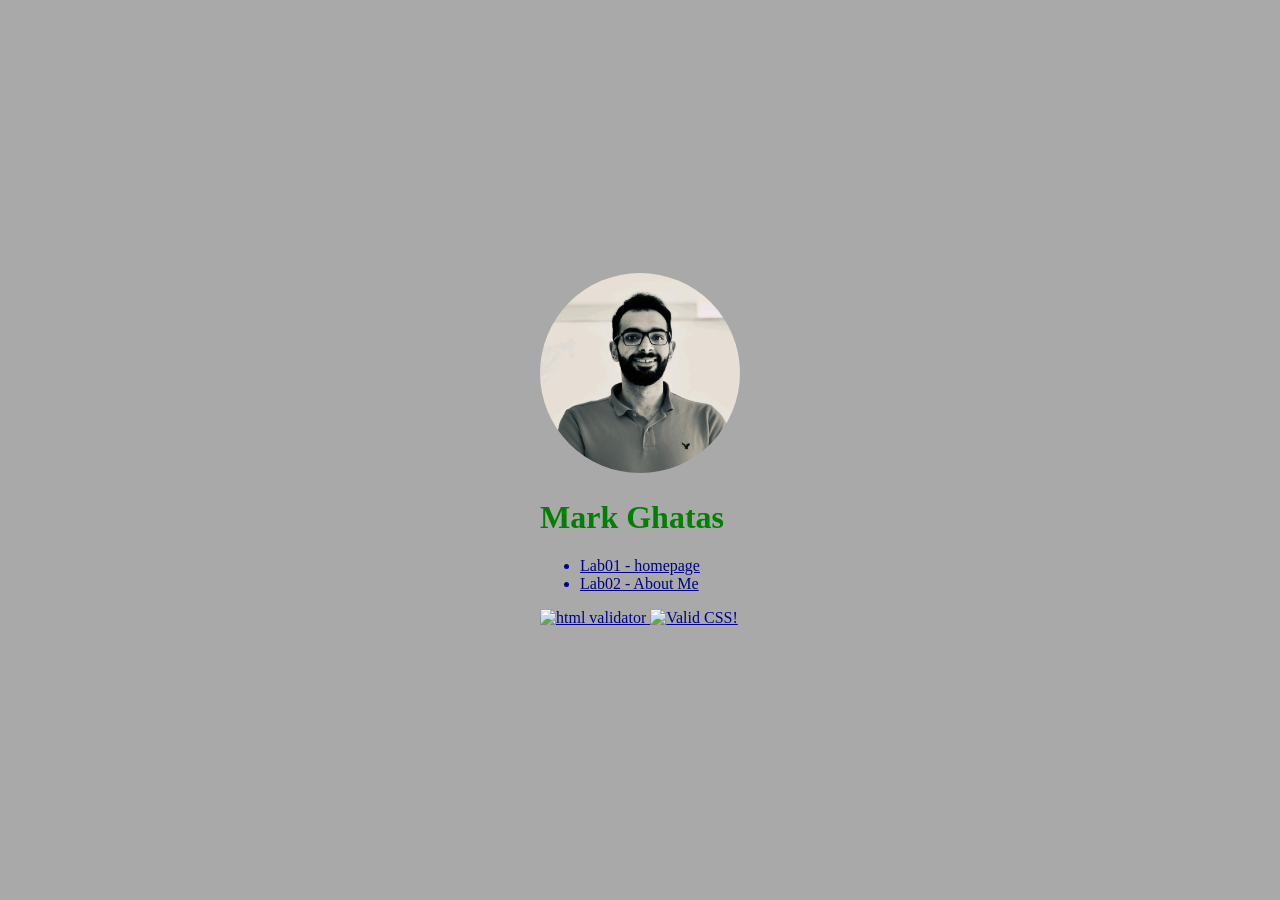
==== index.html @ c0b35ac7 "Lab 01&02" ====
<!DOCTYPE html>
<html lang="en">
<head>
	<meta charset="utf-8"/>
	<title>Home Page</title>
	<link rel="stylesheet" href="css/styleme.css"/>
</head>
<body>
	<p>
		<img src="images/mark.png" alt="Personal Picture" title="Mark Ghatas" class="profile-class">
	</p>
	<h1>Mark Ghatas</h1>
	<ul class="labs-style">
		<li>
			<a href="index.html" >Lab01 - homepage</a>
		</li>
		<li>
			<a href="aboutme.html" >Lab02 - About Me</a>
		</li>
	</ul>
	<p>
		<a href="https://validator.w3.org/check/referer">
			<img src="http://mumstudents.org/cs472/2014-09/images/w3c-html.png"
				 alt="html validator"/>
		</a>
		<a href="https://jigsaw.w3.org/css-validator/check/referer">
			<img src=http://jigsaw.w3.org/css-validator/images/vcss
				 alt="Valid CSS!"/>
		</a>
	</p>
</body>
</html>
---- css/styleme.css ----
html, body {
    height: 100%;
}

html {
    display: table;
    margin: auto;
}

body {
    display: table-cell;
    vertical-align: middle;
	color: white;
	background-color: darkgray;
}

h1, h3
{
	color: green;
}

a, .labs-style
{
	color: darkblue;
}

dt, strong
{
	color: red;
}

.neighbors-class
{
    font-family: sans-serif;
}

.profile-class
{
	border-radius: 50%;
	width:200px;
}
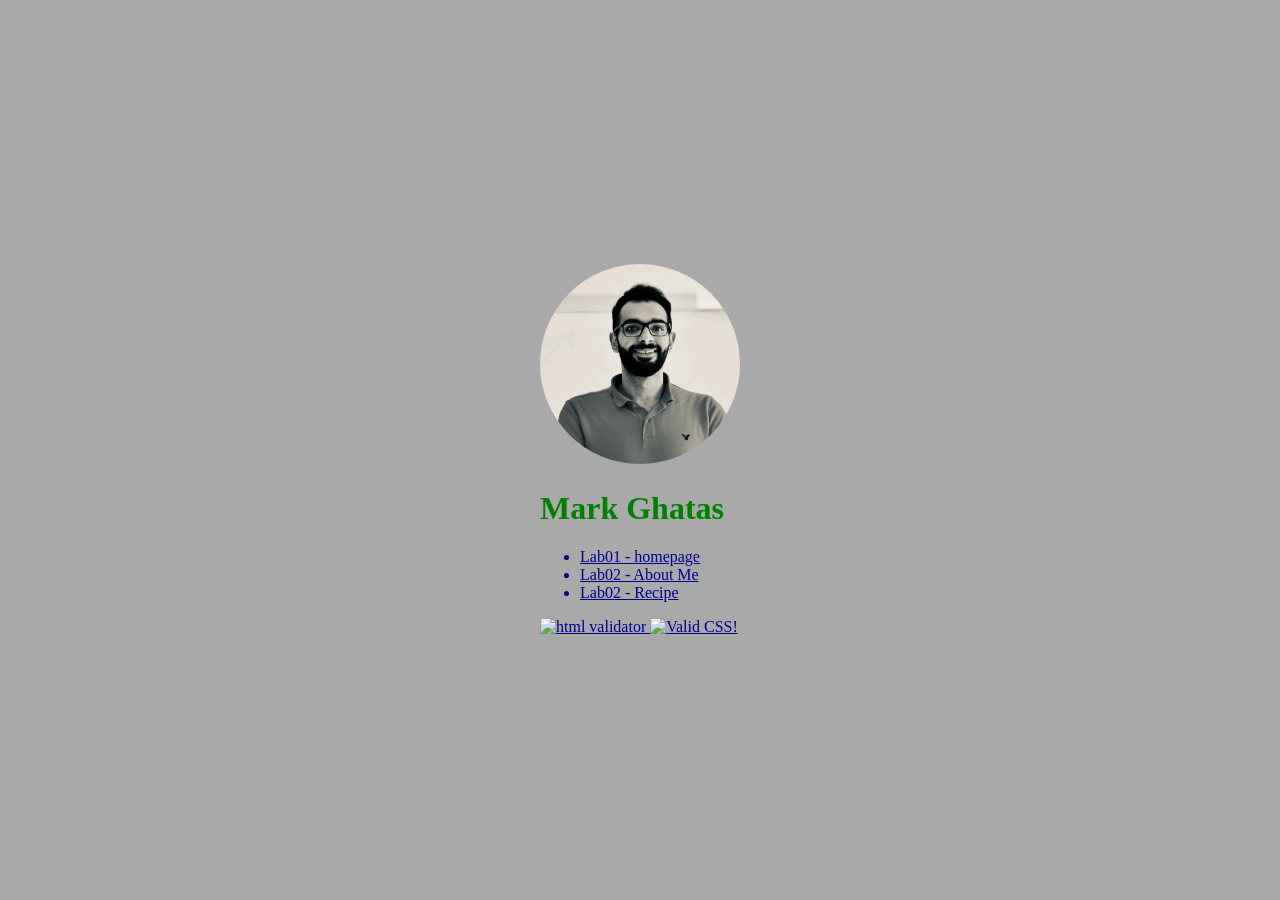
==== commit 66217bb0: "Recipe" ====
--- a/index.html
+++ b/index.html
@@ -17,6 +17,9 @@
 		<li>
 			<a href="aboutme.html" >Lab02 - About Me</a>
 		</li>
+		<li>
+			<a href="pie.html" >Lab02 - Recipe</a>
+		</li>
 	</ul>
 	<p>
 		<a href="https://validator.w3.org/check/referer">
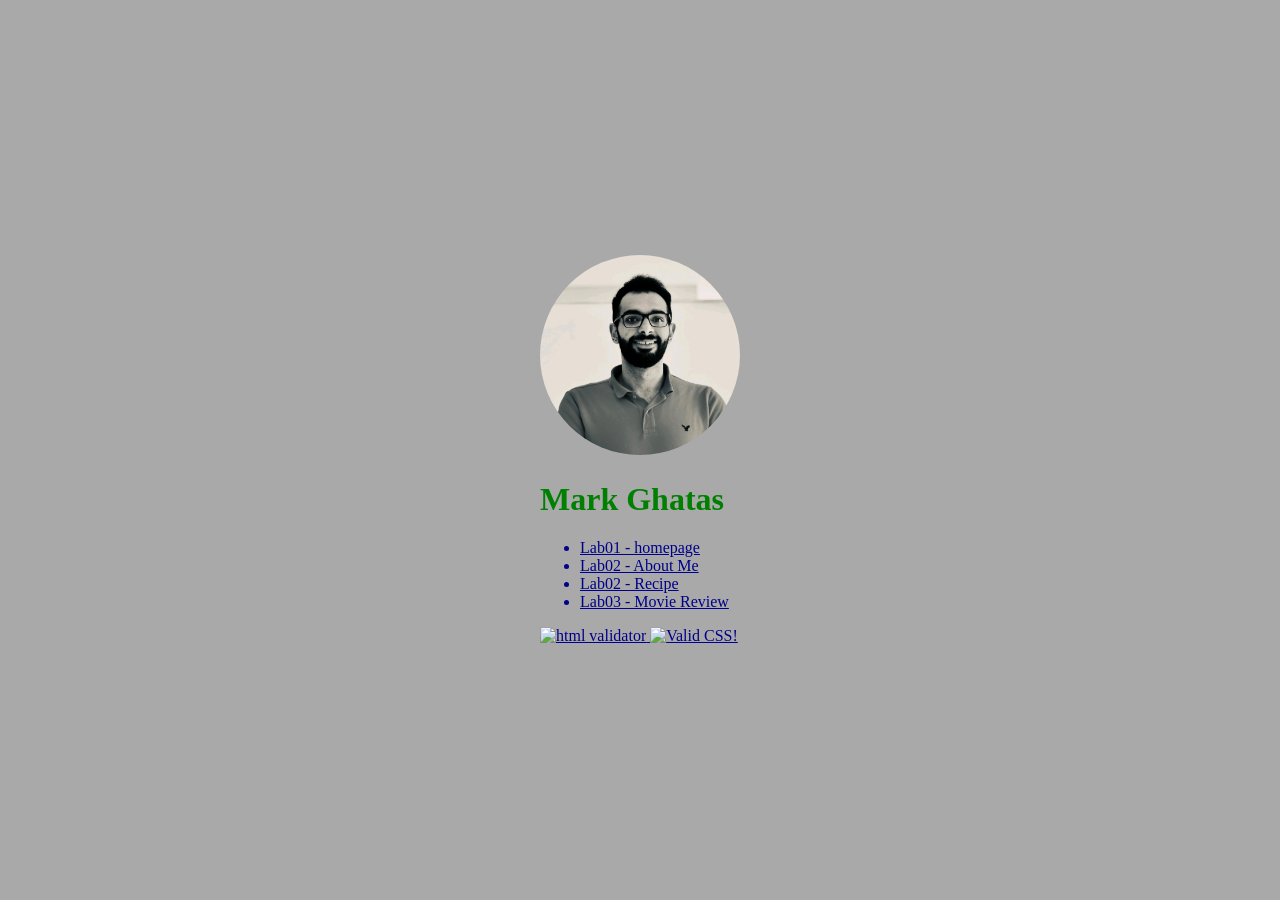
==== commit 367b3c24: "Lab 3" ====
--- a/index.html
+++ b/index.html
@@ -20,6 +20,9 @@
 		<li>
 			<a href="pie.html" >Lab02 - Recipe</a>
 		</li>
+		<li>
+			<a href="tmnt.html" >Lab03 - Movie Review</a>
+		</li>
 	</ul>
 	<p>
 		<a href="https://validator.w3.org/check/referer">
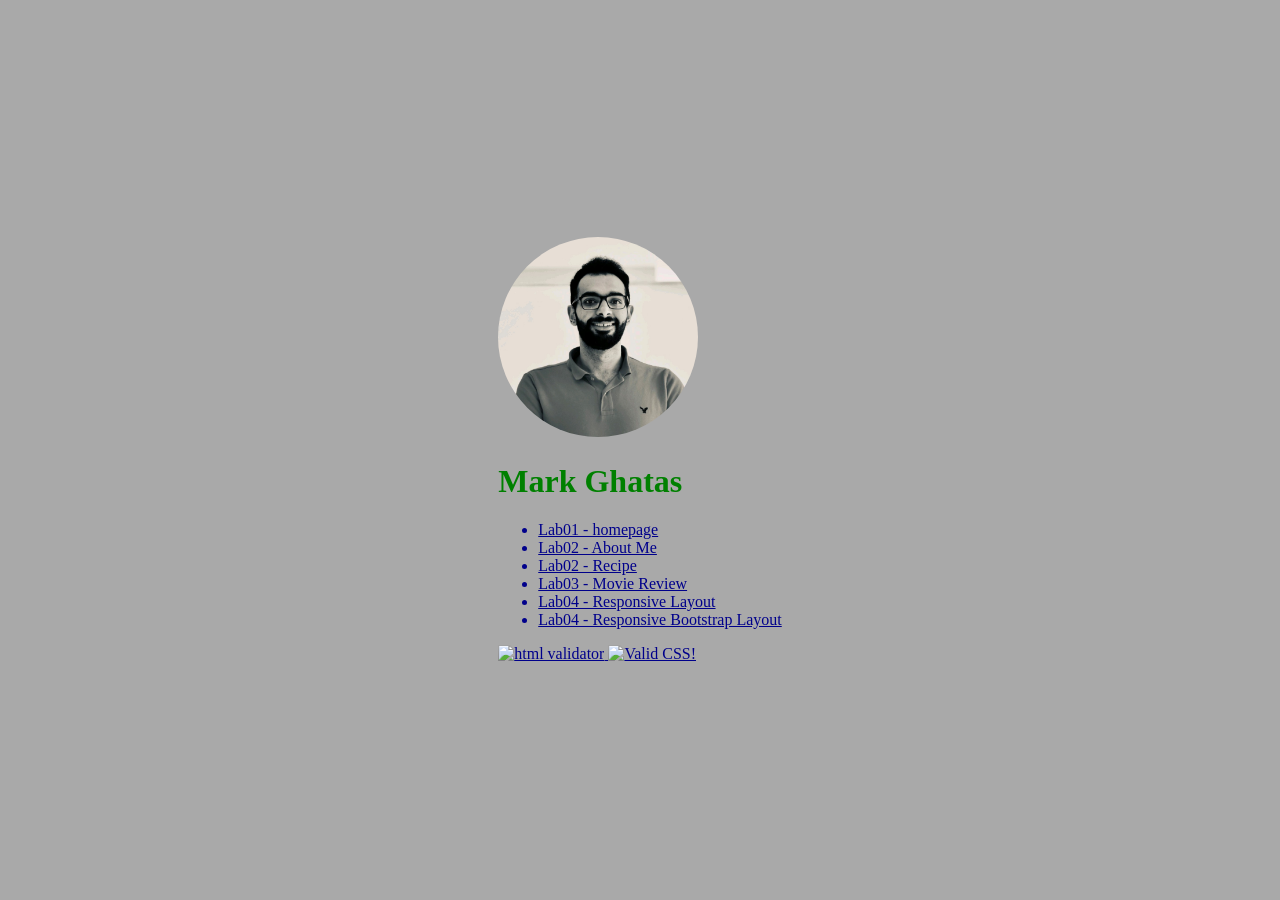
==== commit bed64771: "Lab 4" ====
--- a/index.html
+++ b/index.html
@@ -23,6 +23,12 @@
 		<li>
 			<a href="tmnt.html" >Lab03 - Movie Review</a>
 		</li>
+		<li>
+			<a href="responsive.html" >Lab04 - Responsive Layout</a>
+		</li>
+		<li>
+			<a href="responsiveBootstrap.html" >Lab04 - Responsive Bootstrap Layout</a>
+		</li>
 	</ul>
 	<p>
 		<a href="https://validator.w3.org/check/referer">
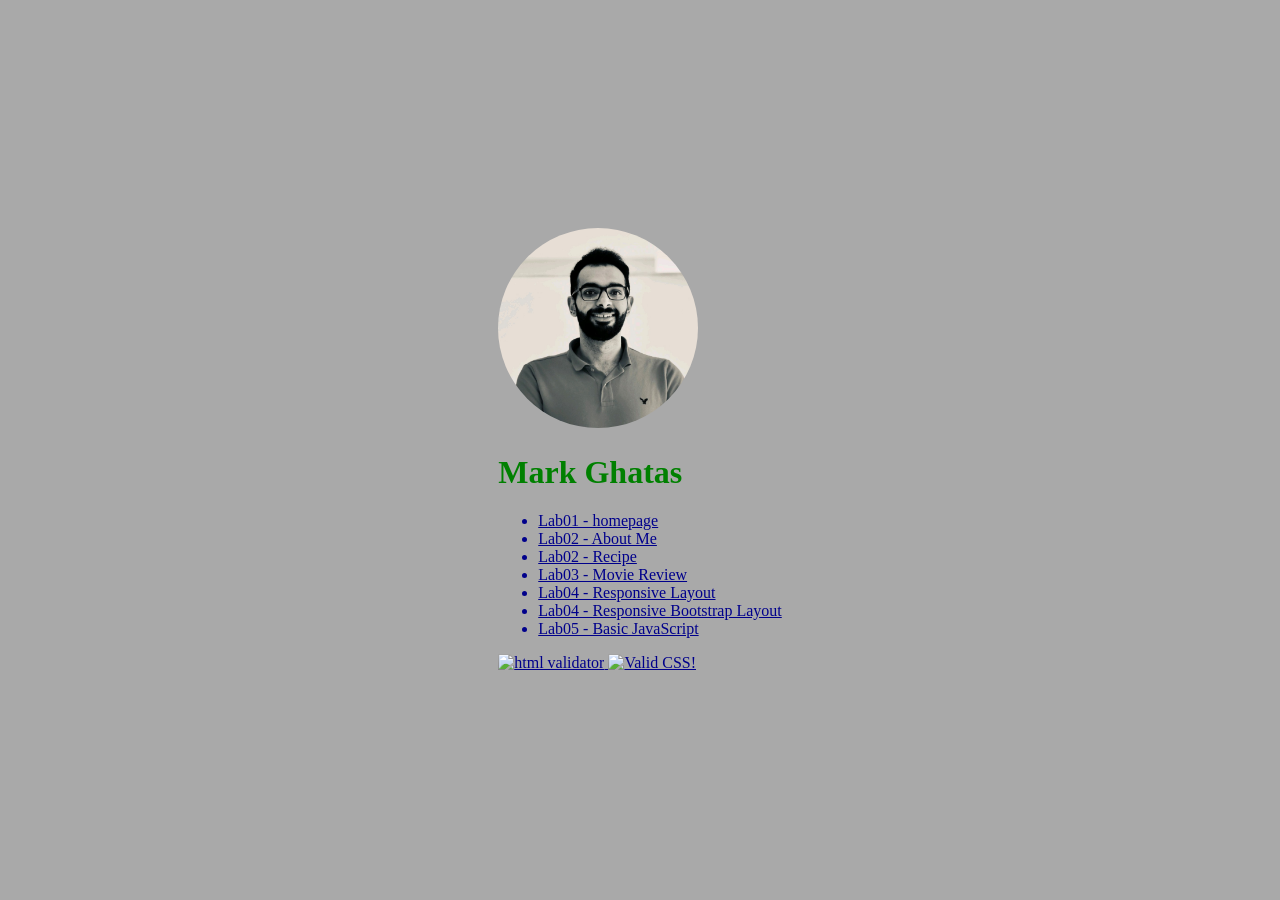
==== commit bd558788: "Lab 05" ====
--- a/index.html
+++ b/index.html
@@ -29,6 +29,9 @@
 		<li>
 			<a href="responsiveBootstrap.html" >Lab04 - Responsive Bootstrap Layout</a>
 		</li>
+		<li>
+			<a href="jsIntroLab.html" >Lab05 - Basic JavaScript</a>
+		</li>
 	</ul>
 	<p>
 		<a href="https://validator.w3.org/check/referer">
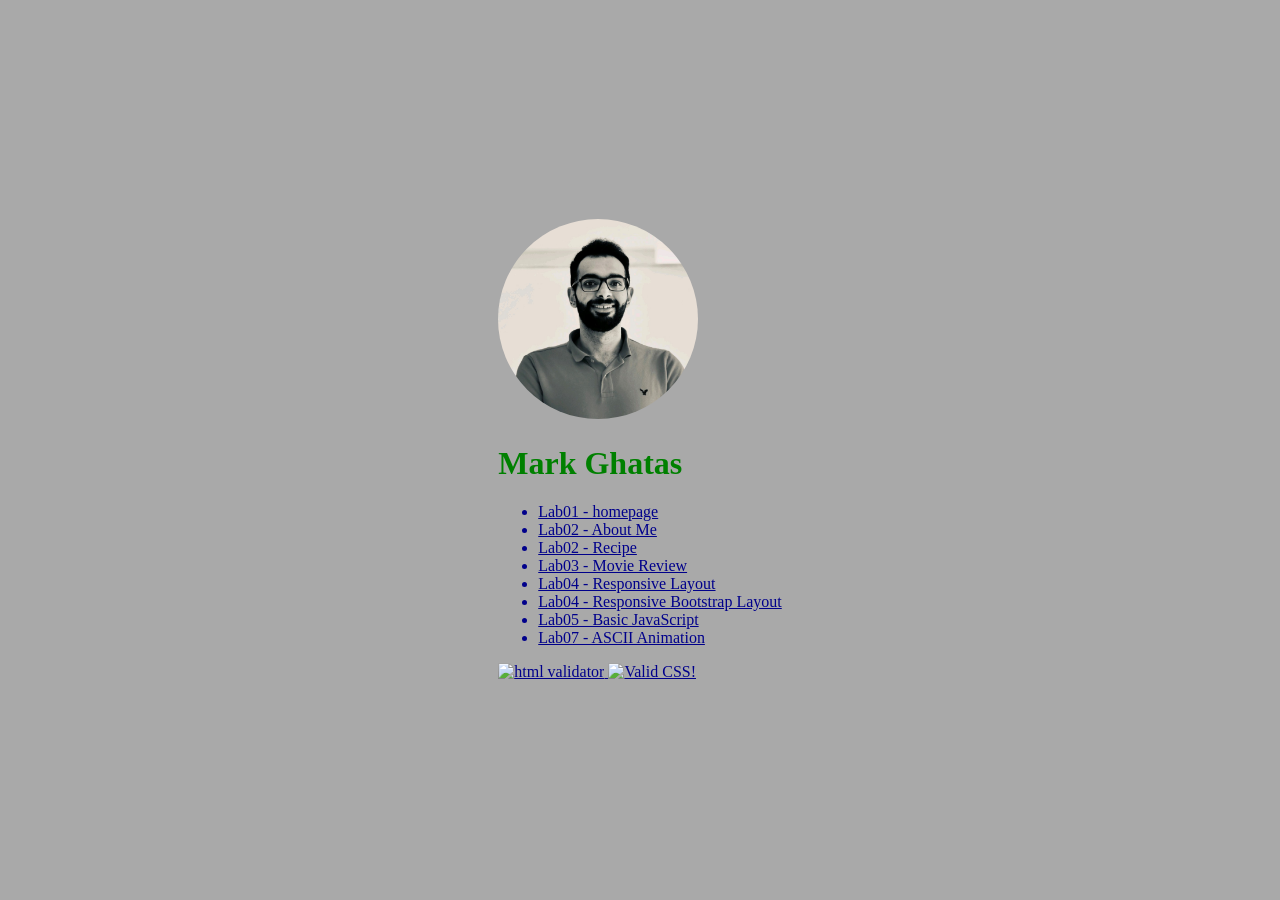
==== commit 31af3124: "Lab 07" ====
--- a/index.html
+++ b/index.html
@@ -32,6 +32,9 @@
 		<li>
 			<a href="jsIntroLab.html" >Lab05 - Basic JavaScript</a>
 		</li>
+		<li>
+			<a href="ascii.html" >Lab07 - ASCII Animation</a>
+		</li>
 	</ul>
 	<p>
 		<a href="https://validator.w3.org/check/referer">
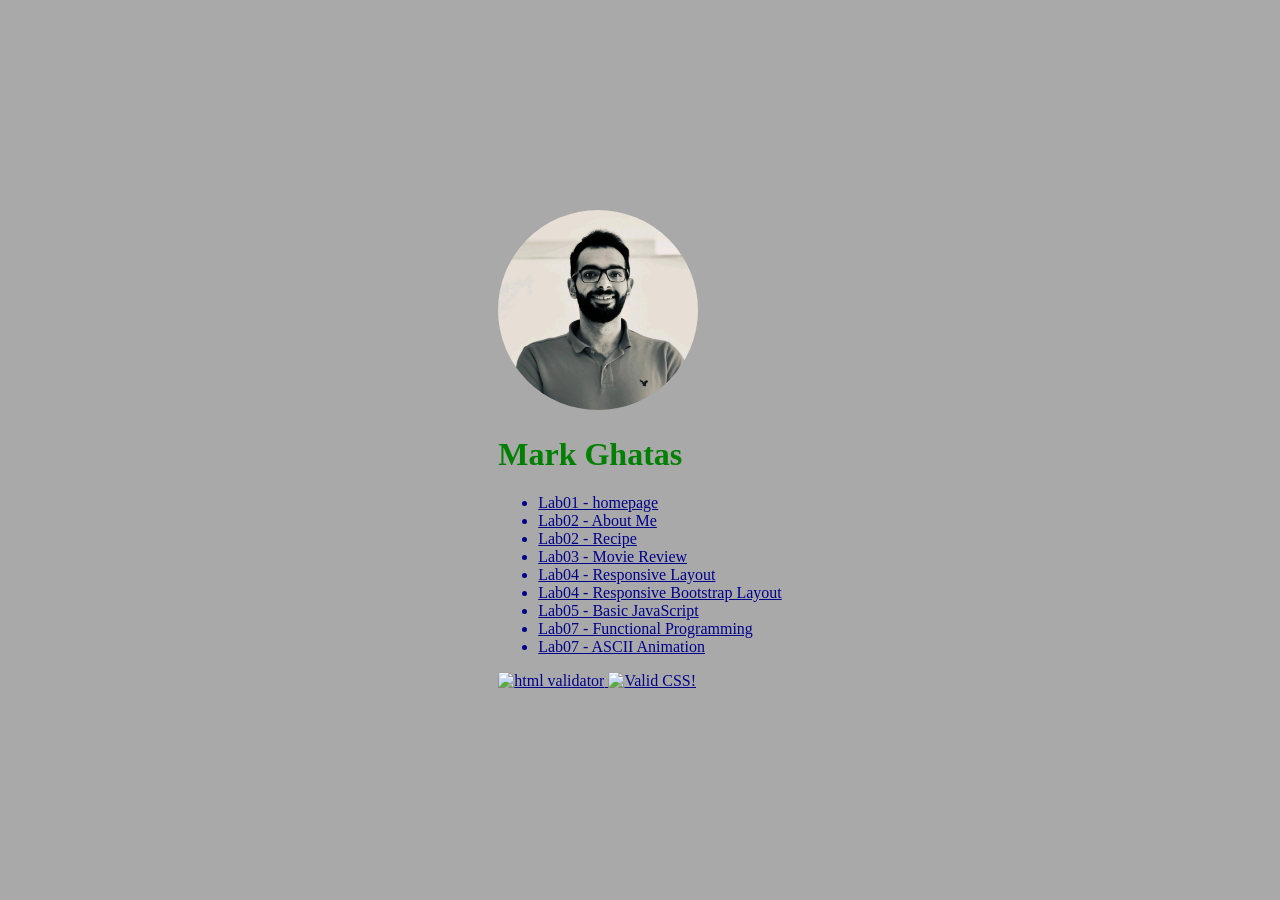
==== commit 3b6ad144: "Lab 7 functionalprogramming" ====
--- a/index.html
+++ b/index.html
@@ -33,6 +33,9 @@
 			<a href="jsIntroLab.html" >Lab05 - Basic JavaScript</a>
 		</li>
 		<li>
+			<a href="functionalprogramming.html" >Lab07 - Functional Programming</a>
+		</li>
+		<li>
 			<a href="ascii.html" >Lab07 - ASCII Animation</a>
 		</li>
 	</ul>
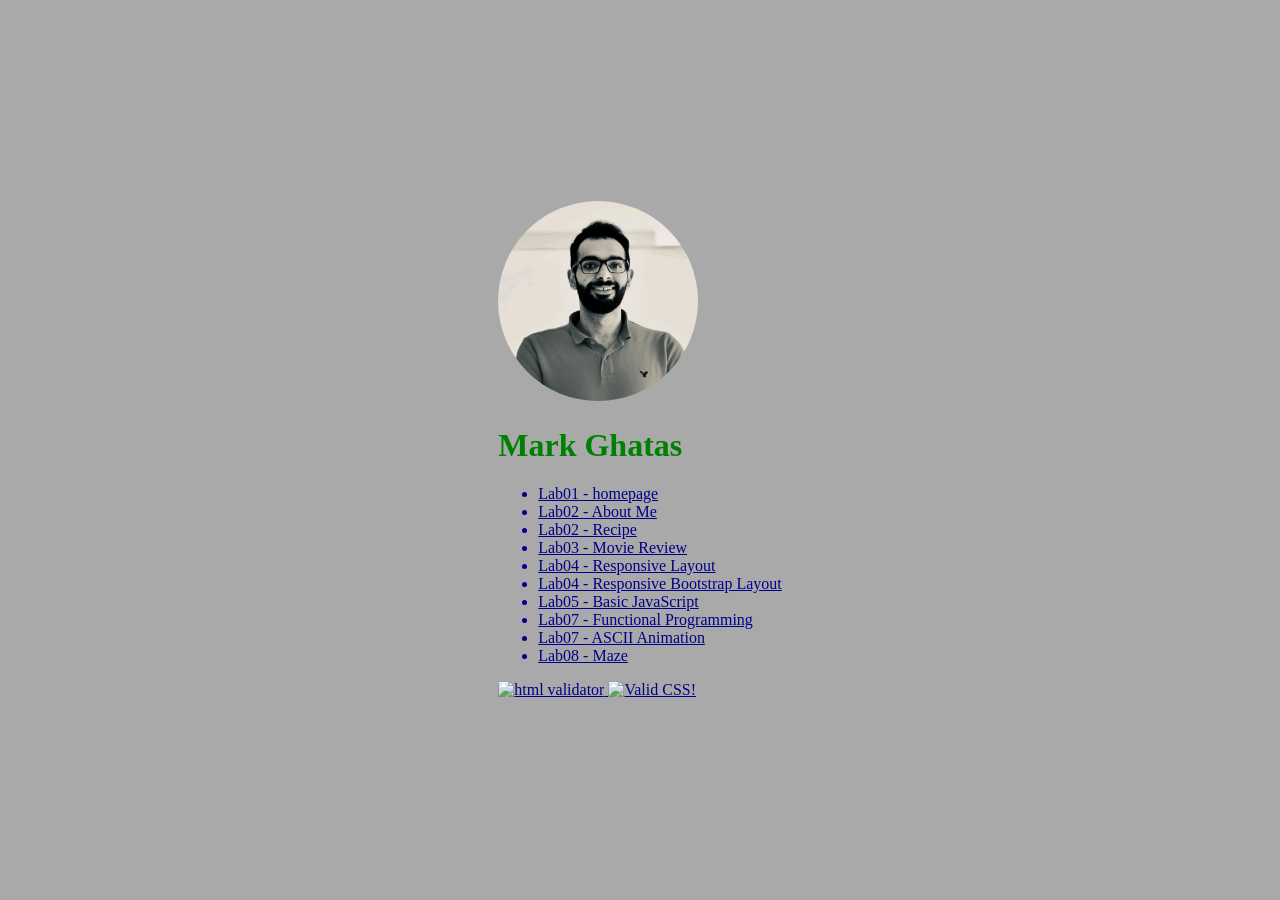
==== commit 3aa86a77: "Lab 8" ====
--- a/index.html
+++ b/index.html
@@ -38,6 +38,9 @@
 		<li>
 			<a href="ascii.html" >Lab07 - ASCII Animation</a>
 		</li>
+		<li>
+			<a href="maze.html" >Lab08 - Maze</a>
+		</li>
 	</ul>
 	<p>
 		<a href="https://validator.w3.org/check/referer">
